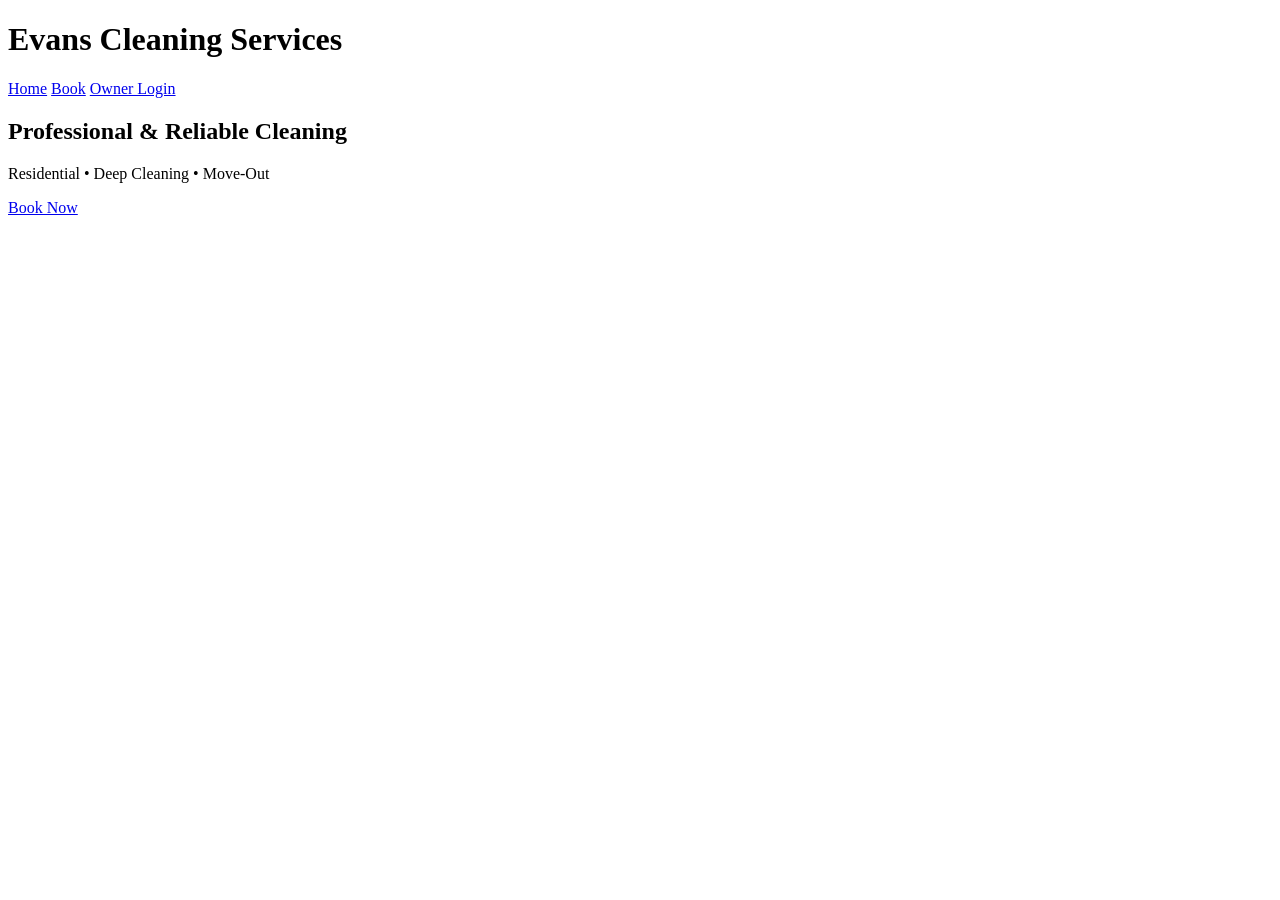
==== evans-cleaning-services/index.html @ 0fcf9b74 "Add initial HTML structure for cleaning services site" ====
<!DOCTYPE html>
<html>
<head>
  <title>Evans Cleaning Services</title>
  <link rel="stylesheet" href="style.css">
</head>
<body>

  <header>
    <h1>Evans Cleaning Services</h1>
    <nav>
      <a href="index.html">Home</a>
      <a href="book.html">Book</a>
      <a href="login.html">Owner Login</a>
    </nav>
  </header>

  <section class="hero">
    <h2>Professional & Reliable Cleaning</h2>
    <p>Residential • Deep Cleaning • Move-Out</p>
    <a class="btn" href="book.html">Book Now</a>
  </section>

</body>
</html>
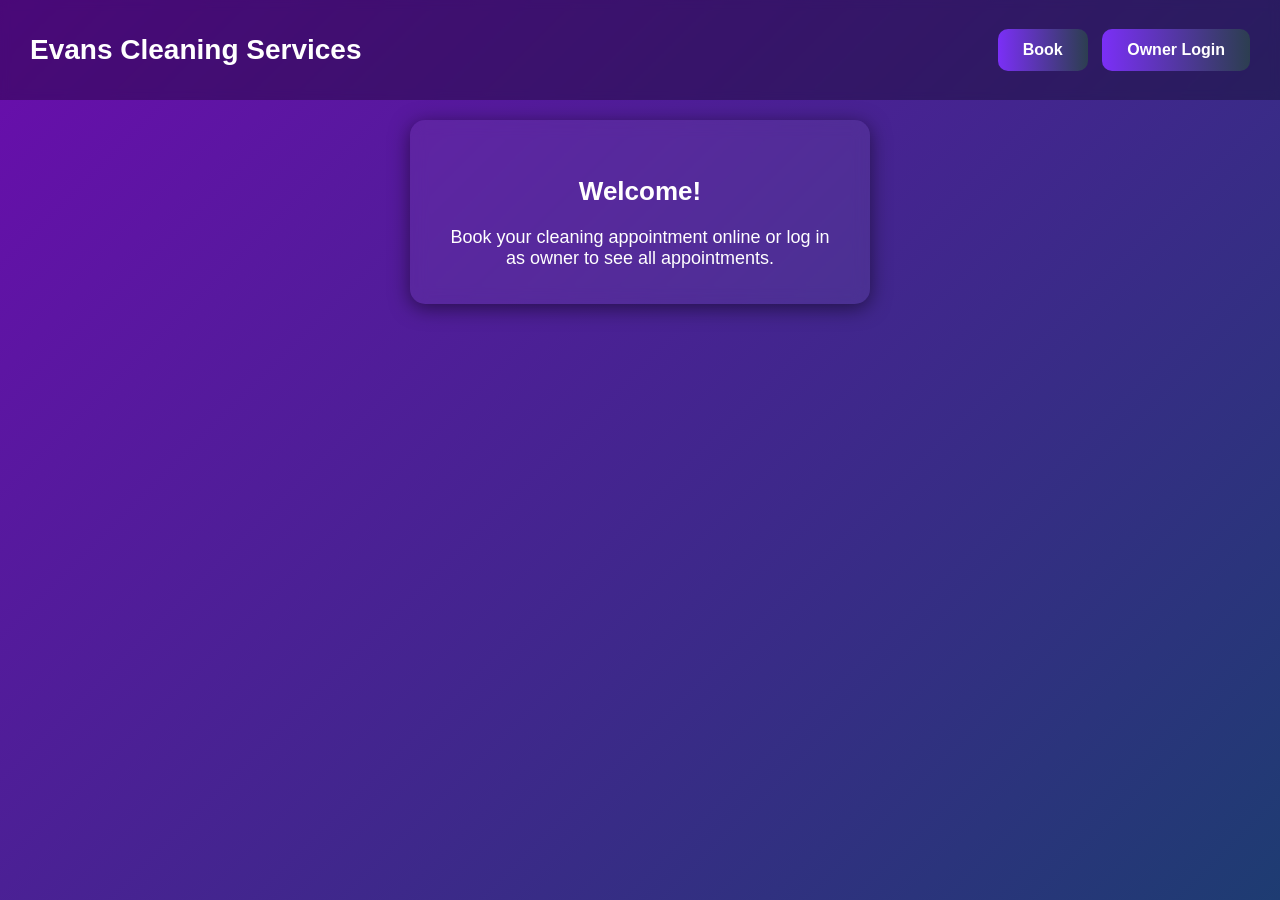
==== commit 5ab23c27: "Refactor header and hero section in index.html" ====
--- a/evans-cleaning-services/index.html
+++ b/evans-cleaning-services/index.html
@@ -6,20 +6,18 @@
 </head>
 <body>
 
-  <header>
-    <h1>Evans Cleaning Services</h1>
-    <nav>
-      <a href="index.html">Home</a>
-      <a href="book.html">Book</a>
-      <a href="login.html">Owner Login</a>
-    </nav>
-  </header>
+<header>
+  <h1>Evans Cleaning Services</h1>
+  <div>
+    <button onclick="window.location.href='book.html'">Book</button>
+    <button onclick="window.location.href='login.html'">Owner Login</button>
+  </div>
+</header>
 
-  <section class="hero">
-    <h2>Professional & Reliable Cleaning</h2>
-    <p>Residential • Deep Cleaning • Move-Out</p>
-    <a class="btn" href="book.html">Book Now</a>
-  </section>
+<div class="card">
+  <h3>Welcome!</h3>
+  <p>Book your cleaning appointment online or log in as owner to see all appointments.</p>
+</div>
 
 </body>
 </html>
--- a/evans-cleaning-services/style.css
+++ b/evans-cleaning-services/style.css
@@ -0,0 +1,130 @@
+/* Reset & body */
+body {
+  font-family: 'Segoe UI', Tahoma, Geneva, Verdana, sans-serif;
+  margin: 0;
+  padding: 0;
+  min-height: 100vh;
+  display: flex;
+  flex-direction: column;
+  align-items: center;
+  background: linear-gradient(135deg, #6a0dad, #1e3c72);
+  color: #ffffff;
+}
+
+/* Header */
+header {
+  width: 100%;
+  display: flex;
+  justify-content: space-between;
+  align-items: center;
+  padding: 15px 30px;
+  box-sizing: border-box;
+  background: rgba(0,0,0,0.3);
+  backdrop-filter: blur(5px);
+}
+
+header h1 {
+  font-size: 28px;
+  font-weight: 700;
+  color: #ffffff;
+}
+
+/* Navigation Buttons */
+header button {
+  background: linear-gradient(90deg, #7b2ff7, #2c3e50);
+  color: #fff;
+  border: none;
+  padding: 12px 25px;
+  margin-left: 10px;
+  font-weight: bold;
+  font-size: 16px;
+  border-radius: 10px;
+  cursor: pointer;
+  transition: all 0.2s ease;
+}
+
+header button:hover {
+  transform: translateY(-2px);
+  background: linear-gradient(90deg, #2c3e50, #7b2ff7);
+}
+
+/* Container for appointments or booking forms */
+#appointments, .card {
+  display: flex;
+  flex-direction: column;
+  align-items: center;
+  width: 100%;
+}
+
+/* Card */
+.card {
+  background: rgba(255, 255, 255, 0.05);
+  border-radius: 15px;
+  box-shadow: 0 4px 20px rgba(0,0,0,0.5);
+  padding: 30px;
+  margin: 20px;
+  max-width: 400px;
+  backdrop-filter: blur(8px);
+  display: flex;
+  flex-direction: column;
+  align-items: center;
+}
+
+/* Card headers */
+.card h3, .card h1 {
+  font-size: 26px;
+  margin-bottom: 15px;
+  color: #ffffff;
+  text-align: center;
+}
+
+/* Paragraph text */
+.card p {
+  margin: 5px 0;
+  font-size: 18px;
+  text-align: center;
+}
+
+/* Inputs */
+input[type="text"], input[type="email"], input[type="password"], input[type="date"] {
+  width: 90%;
+  padding: 14px;
+  margin: 8px 0;
+  border-radius: 12px;
+  border: 2px solid #7b2ff7;
+  font-size: 16px;
+  text-align: center;
+  background: rgba(255,255,255,0.1);
+  color: #fff;
+}
+
+/* Book/Submit buttons */
+button#bookBtn {
+  background: linear-gradient(90deg, #7b2ff7, #2c3e50);
+  color: white;
+  border: none;
+  padding: 14px 25px;
+  margin-top: 15px;
+  font-weight: bold;
+  font-size: 16px;
+  border-radius: 10px;
+  cursor: pointer;
+}
+
+button#bookBtn:hover {
+  background: linear-gradient(90deg, #2c3e50, #7b2ff7);
+  transform: translateY(-2px);
+}
+
+/* Center forms */
+body, html {
+  text-align: center;
+  justify-content: flex-start;
+}
+
+/* Footer spacing */
+footer {
+  margin-top: auto;
+  padding: 20px;
+  color: rgba(255,255,255,0.7);
+}
